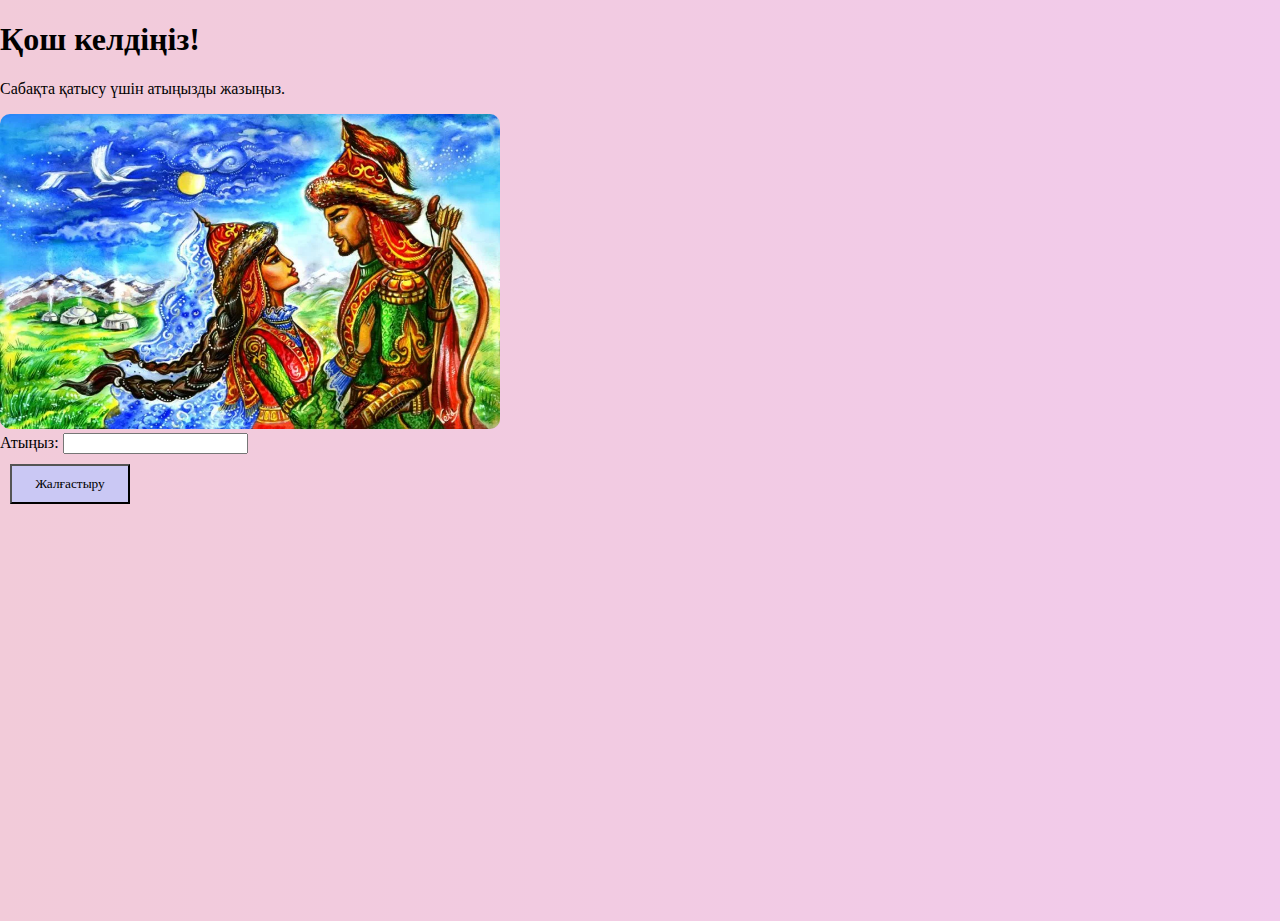
==== kzproject/index.html @ dbdf7ce1 "Add files via upload" ====
<!DOCTYPE html>
<html lang="kz">
<head>
    <meta charset="UTF-8">
    <meta name="viewport" content="width=device-width, initial-scale=1.0">
    <title>Қозы Көрпеш - Баян Сұлу - Кіру</title>
    <link rel="stylesheet" href="styles.css">
    <style>
    </style>
</head>
<body>
    <div id="registerForm">
        <h1>Қош келдіңіз!</h1>
        <p>Сабақта қатысу үшін атыңызды жазыңыз.</p>
      
        <img src="images\image_l.webp" alt="Registration Header Image"  style="width: 500px; border-radius: 10px;">
      
        <form> <div class="form-group">
            <label for="firstName">Атыңыз:</label>
            <input type="text" id="firstName" name="firstName" required>
          </div>
          <button  class="arrowbutton" onclick="document.location='history.html'">Жалғастыру</button>
        </form>
      </div>
</body>
</html>
---- kzproject/styles.css ----
body {
    font-family: Segoe Print;
    margin: 0;
    padding: 0;
    background:linear-gradient(to right, #f2cbd9, #f2cbec);
    height: 100vh;
}
.infobutton {
    display: flex;
    flex-wrap: wrap;
    justify-content: center;
    align-items: center;
  }
  .infobutton button{
    margin: 5px;
  }
  .nextbutton {
    font-family: Segoe Print;
    background-color: #e0c8f4; 
    width: 100px; 
    height: 50px;
    margin: 10px;
    cursor: pointer;
  }
  .arrowbutton {
    font-family: Segoe Print;
    background-color: #cac8f4; 
    width: 120px; 
    height: 40px;
    margin: 10px;
    cursor: pointer;
  }
  h2 {
    background-position: top;
    text-align: center;
    margin-top: 20px;
  }
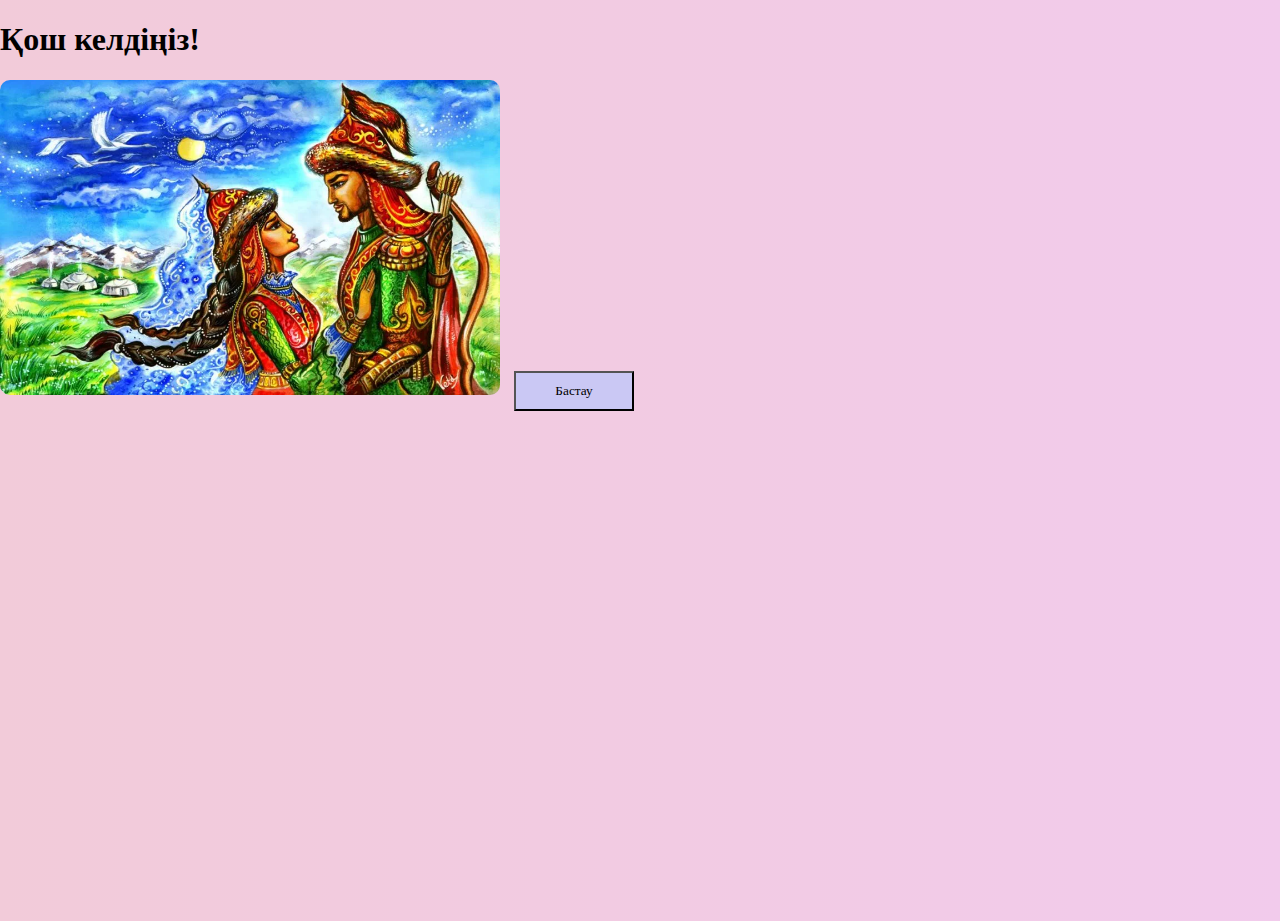
==== commit 7c50a0fb: "Update index.html" ====
--- a/kzproject/index.html
+++ b/kzproject/index.html
@@ -11,16 +11,10 @@
 <body>
     <div id="registerForm">
         <h1>Қош келдіңіз!</h1>
-        <p>Сабақта қатысу үшін атыңызды жазыңыз.</p>
       
         <img src="images\image_l.webp" alt="Registration Header Image"  style="width: 500px; border-radius: 10px;">
       
-        <form> <div class="form-group">
-            <label for="firstName">Атыңыз:</label>
-            <input type="text" id="firstName" name="firstName" required>
-          </div>
-          <button  class="arrowbutton" onclick="document.location='history.html'">Жалғастыру</button>
-        </form>
+          <button  class="arrowbutton" onclick="document.location='history.html'">Бастау</button>
       </div>
 </body>
-</html>+</html>
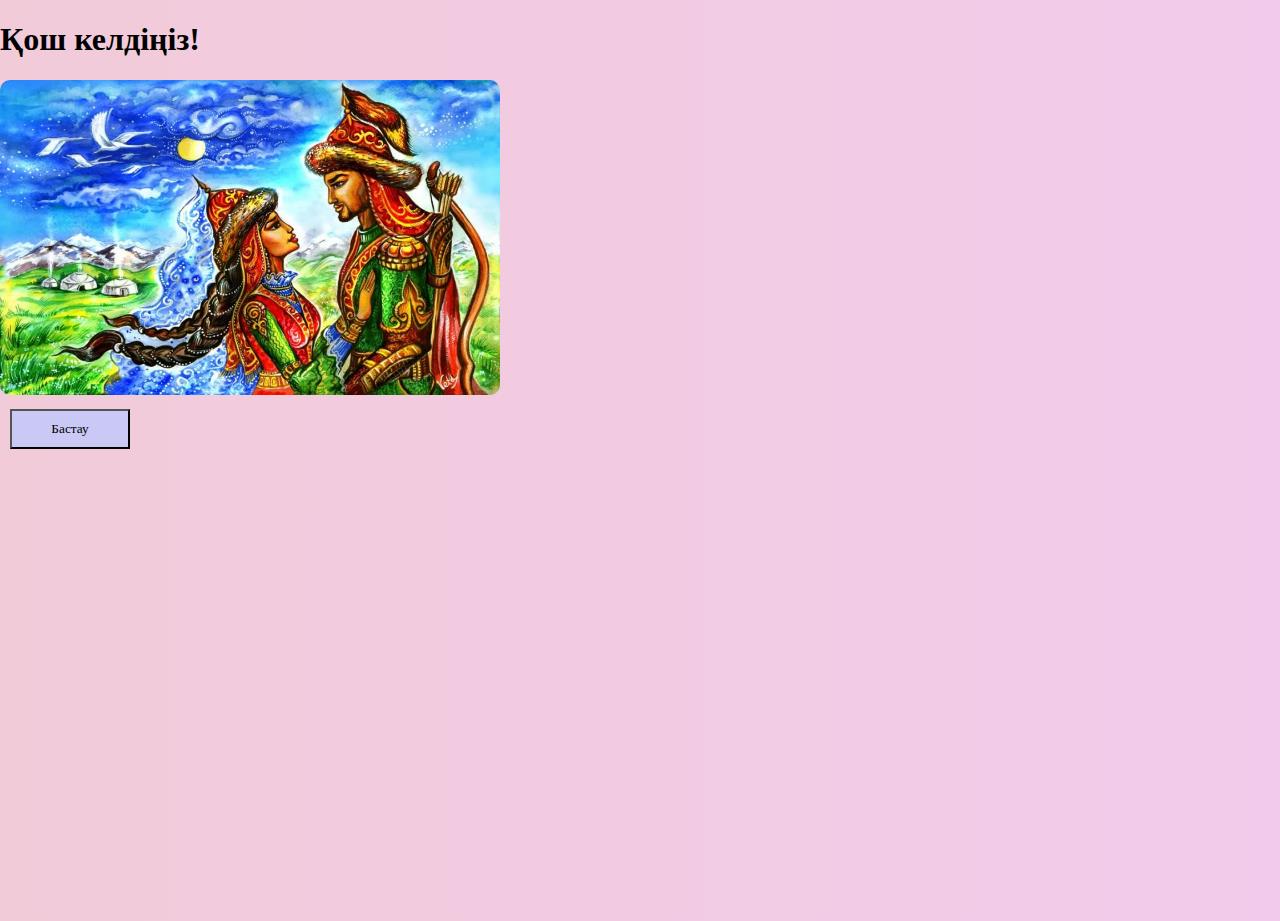
==== commit e6c380e9: "index.html" ====
--- a/kzproject/index.html
+++ b/kzproject/index.html
@@ -12,7 +12,7 @@
     <div id="registerForm">
         <h1>Қош келдіңіз!</h1>
       
-        <img src="images\image_l.webp" alt="Registration Header Image"  style="width: 500px; border-radius: 10px;">
+        <img src="images\image_l.webp" alt="Registration Header Image"  style="width: 500px; border-radius: 10px;"><br>
       
           <button  class="arrowbutton" onclick="document.location='history.html'">Бастау</button>
       </div>
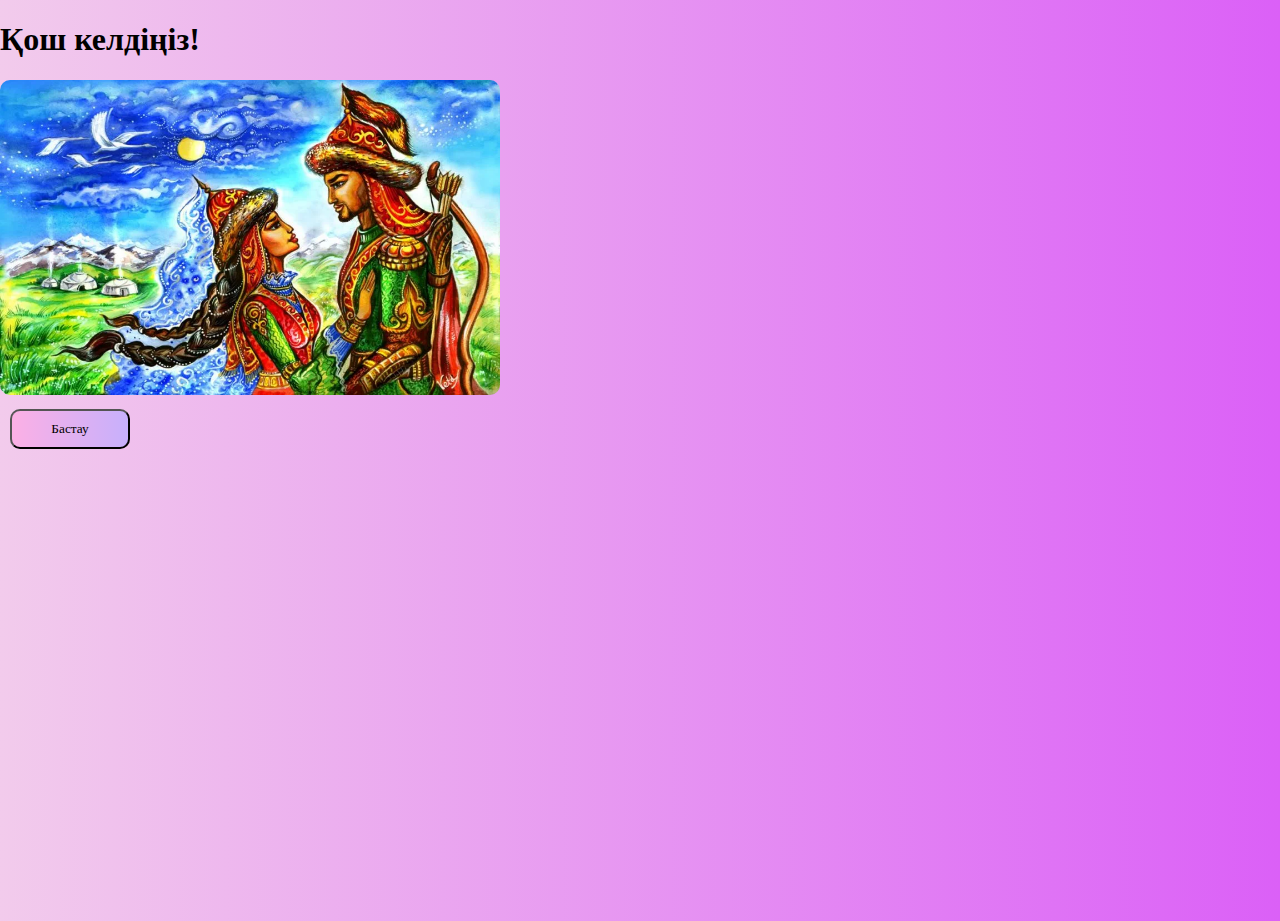
==== commit 67209f24: "Add files via upload" ====
--- a/kzproject/index.html
+++ b/kzproject/index.html
@@ -13,8 +13,8 @@
         <h1>Қош келдіңіз!</h1>
       
         <img src="images\image_l.webp" alt="Registration Header Image"  style="width: 500px; border-radius: 10px;"><br>
-      
           <button  class="arrowbutton" onclick="document.location='history.html'">Бастау</button>
+        </form>
       </div>
 </body>
-</html>
+</html>--- a/kzproject/styles.css
+++ b/kzproject/styles.css
@@ -2,7 +2,7 @@
     font-family: Segoe Print;
     margin: 0;
     padding: 0;
-    background:linear-gradient(to right, #f2cbd9, #f2cbec);
+    background:linear-gradient(to left, #db60f7, #f2cbec);
     height: 100vh;
 }
 .infobutton {
@@ -16,7 +16,7 @@
   }
   .nextbutton {
     font-family: Segoe Print;
-    background-color: #e0c8f4; 
+    background: linear-gradient(to right, #b0eafc, #b0fcc2);; 
     width: 100px; 
     height: 50px;
     margin: 10px;
@@ -24,7 +24,7 @@
   }
   .arrowbutton {
     font-family: Segoe Print;
-    background-color: #cac8f4; 
+    background: linear-gradient(to right, #fcb0e5, #c7b0fc); 
     width: 120px; 
     height: 40px;
     margin: 10px;
@@ -35,4 +35,7 @@
     text-align: center;
     margin-top: 20px;
   }
+  button {
+    border-radius: 10px;
+  }
  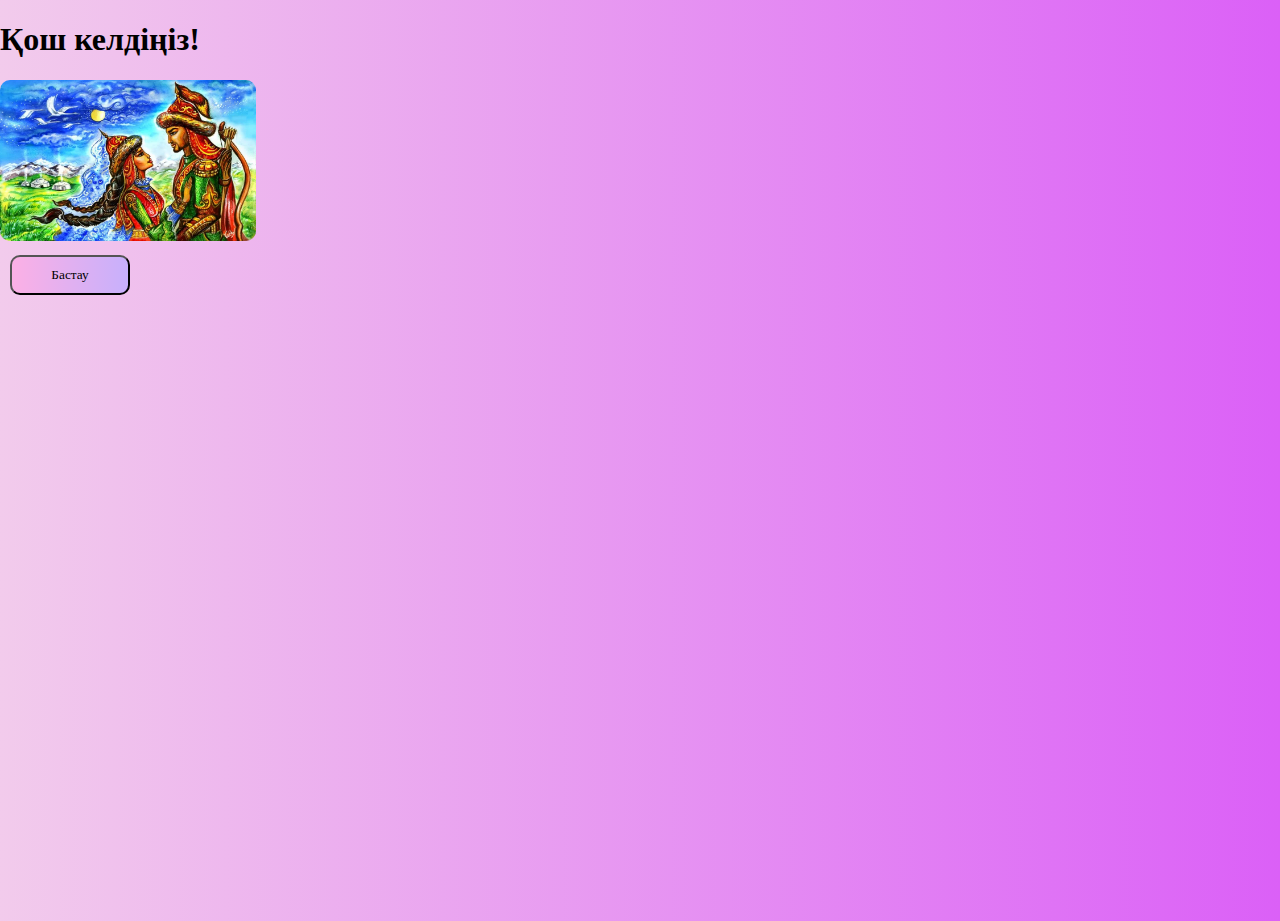
==== commit 44b1365e: "index.html" ====
--- a/kzproject/index.html
+++ b/kzproject/index.html
@@ -12,9 +12,9 @@
     <div id="registerForm">
         <h1>Қош келдіңіз!</h1>
       
-        <img src="images\image_l.webp" alt="Registration Header Image"  style="width: 500px; border-radius: 10px;"><br>
+        <img src="images\image_l.webp" alt="Registration Header Image"  style="width: 20%; border-radius: 10px;"><br>
           <button  class="arrowbutton" onclick="document.location='history.html'">Бастау</button>
         </form>
       </div>
 </body>
-</html>+</html>
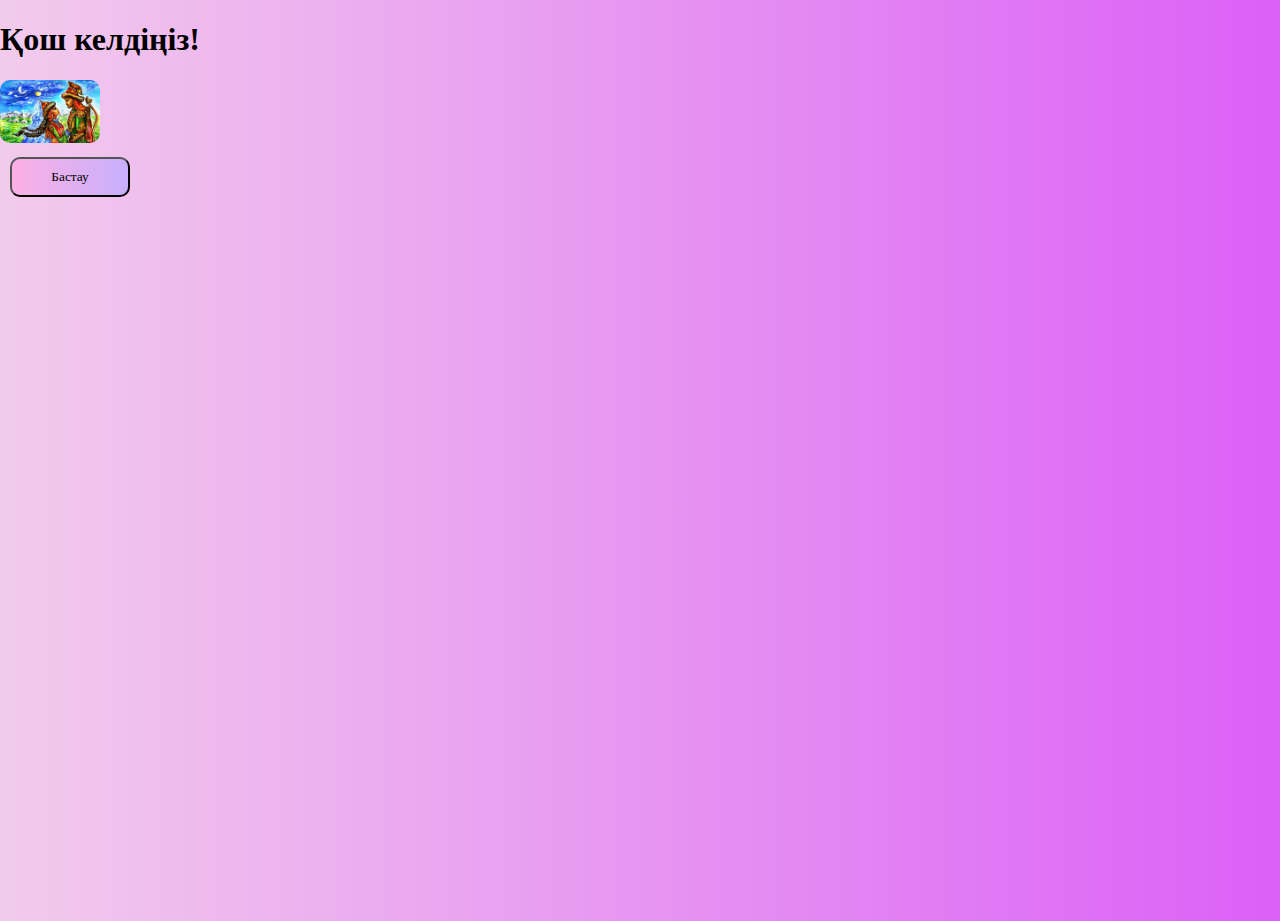
==== commit 5a124571: "index.html" ====
--- a/kzproject/index.html
+++ b/kzproject/index.html
@@ -12,7 +12,7 @@
     <div id="registerForm">
         <h1>Қош келдіңіз!</h1>
       
-        <img src="images\image_l.webp" alt="Registration Header Image"  style="width: 20%; border-radius: 10px;"><br>
+        <img src="images\image_l.webp" alt="Registration Header Image"  style="width: 100px; border-radius: 10px;"><br>
           <button  class="arrowbutton" onclick="document.location='history.html'">Бастау</button>
         </form>
       </div>
